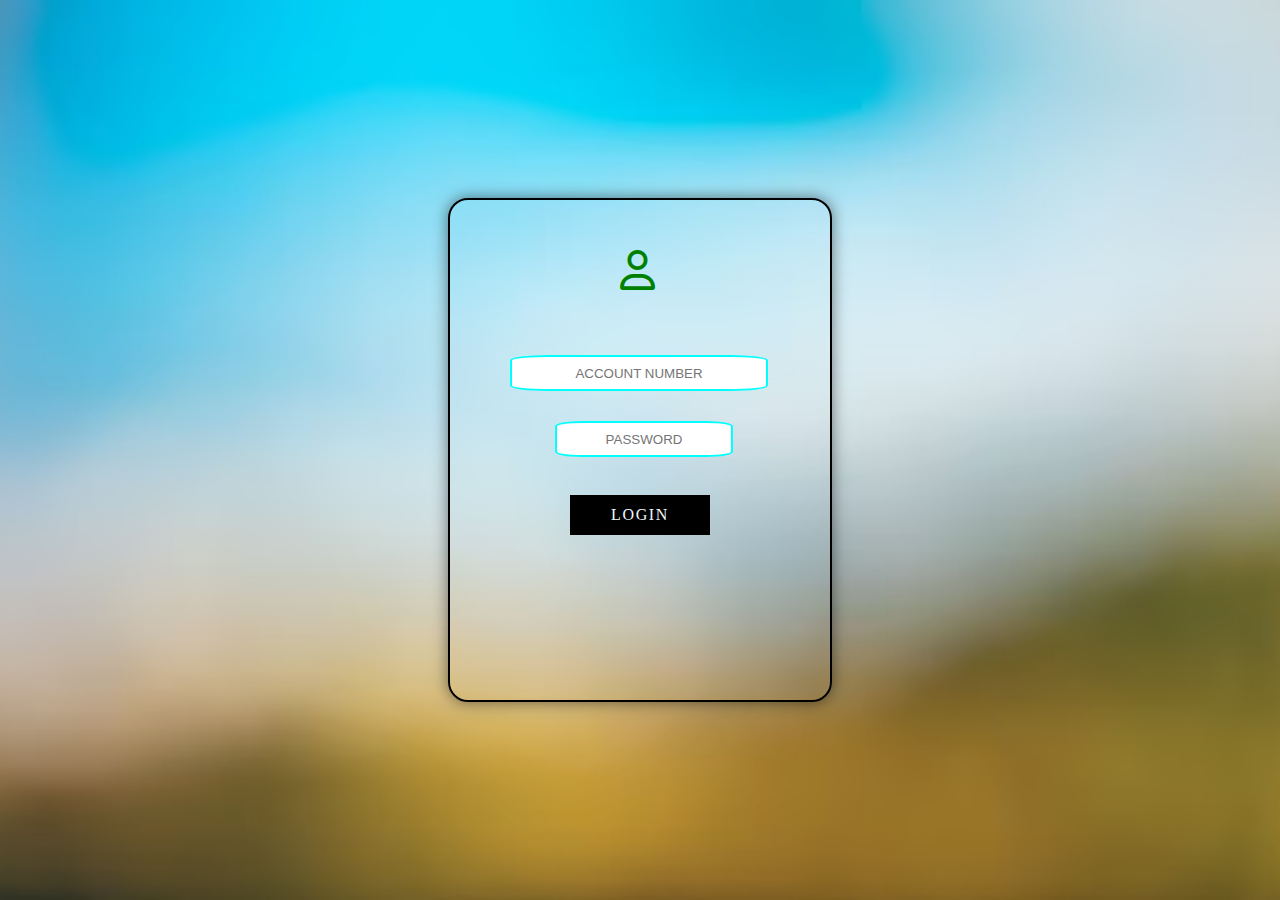
==== index.html @ 8c3f3406 "deploy" ====
<!DOCTYPE HTML>
<HTML>
    <HEAD>
        <TITLE>
            PROJECT NUMBER 5
        </TITLE>
        <link rel="stylesheet" href="style1.css">
      

        <!-- Add Font Awesome CDN link -->
        <link rel="stylesheet" href="https://cdnjs.cloudflare.com/ajax/libs/font-awesome/6.0.0-beta3/css/all.min.css">
    </HEAD>
    <BODY>
        <div class="background"></div> 
        <div class="container" style="--clr:#ffffff">
            <i id="icon" class="fa-regular fa-user"style="--clr:#ff003c"></i>
            <br>
            <input id="name" type="text" placeholder="ACCOUNT NUMBER" style="--clr:#0ddbff">
            <br>
            <input id="password" type="password" placeholder="PASSWORD" style="--clr:#0ddbff">
            <br>
            <a href="options.html" style="--clr:#ff003c" id="loginbtn"><span>LOGIN</span></a>
        </div> 
        <script src="logic.js"></script>
    </BODY>
</HTML>
---- style1.css ----
body {
    margin: 0;
    padding: 0;
}

.background {
    width: 100%;
    height: 100vh;
    background-image: url(blur.jpg);
    background-size: cover;
    background-repeat: no-repeat;
    background-position: center;
    position: relative; 
}

.container {
    position: absolute; 
    top: 50%;
    left: 50%; 
    transform: translate(-50%, -50%); 
    border: 2px solid black;
    height: 500px;
    width: 380px;
    background-color: rgba(0 0 0 0.5);
    transition-duration: 0.5s;
    color: white;
    box-shadow: 0px 0px 15px rgba(0, 0, 0, 0.5);
    border-radius: 20px;
}

#icon {
    font-size: 40px;
    margin-left: 170px;
    margin-top: 50px;
    transition-duration: 0.6s;
    color: green;
}

#name{
    height: 30px;
    width: 250px;
    margin-left:60px; 
    margin-top: 65px;
    border: 2px solid cyan;
    border-radius: 15%;
    text-align: center;
    transition: 0.5s;
}
#password{
    height: 30px;
    width: 170px;
    margin-left: 105px;
    margin-top:30px;
    border: 2px solid cyan;
    border-radius: 15%;
    text-align: center;
    transition: 0.5s;
}
a {
    height: 40px;
    border:white;
    width: 100px;
    background-color: black;
    margin-top: 1cm; 
    margin-left: 3.7cm;
    transition-duration: 0.5s;
    display: block;
    text-decoration: none;
    letter-spacing: 0.1em;
    margin-right: auto;
    color:aliceblue;
    margin-left: auto; 
    text-align: center;
    line-height: 40px; 
    padding: 0 20px;
}

a:hover {
    background: var(--clr);
    letter-spacing: o.25em;
    padding: 0 40px; 
    box-shadow:0 0 35px var(--clr);
}
.container:hover {
    background: var(--clr); 
    box-shadow: 0 0 30px 15px var(--clr); 
}


#icon:hover {
    color: var(--clr); 
    transform: scale(1.2); 
    box-shadow: 0 0 10px var(--clr); 
}
#name:hover{
    background: var(--clr);
    box-shadow:0 0 35px var(--clr);
}
#password:hover{
    background: var(--clr);
    box-shadow:0 0 35px var(--clr);
}
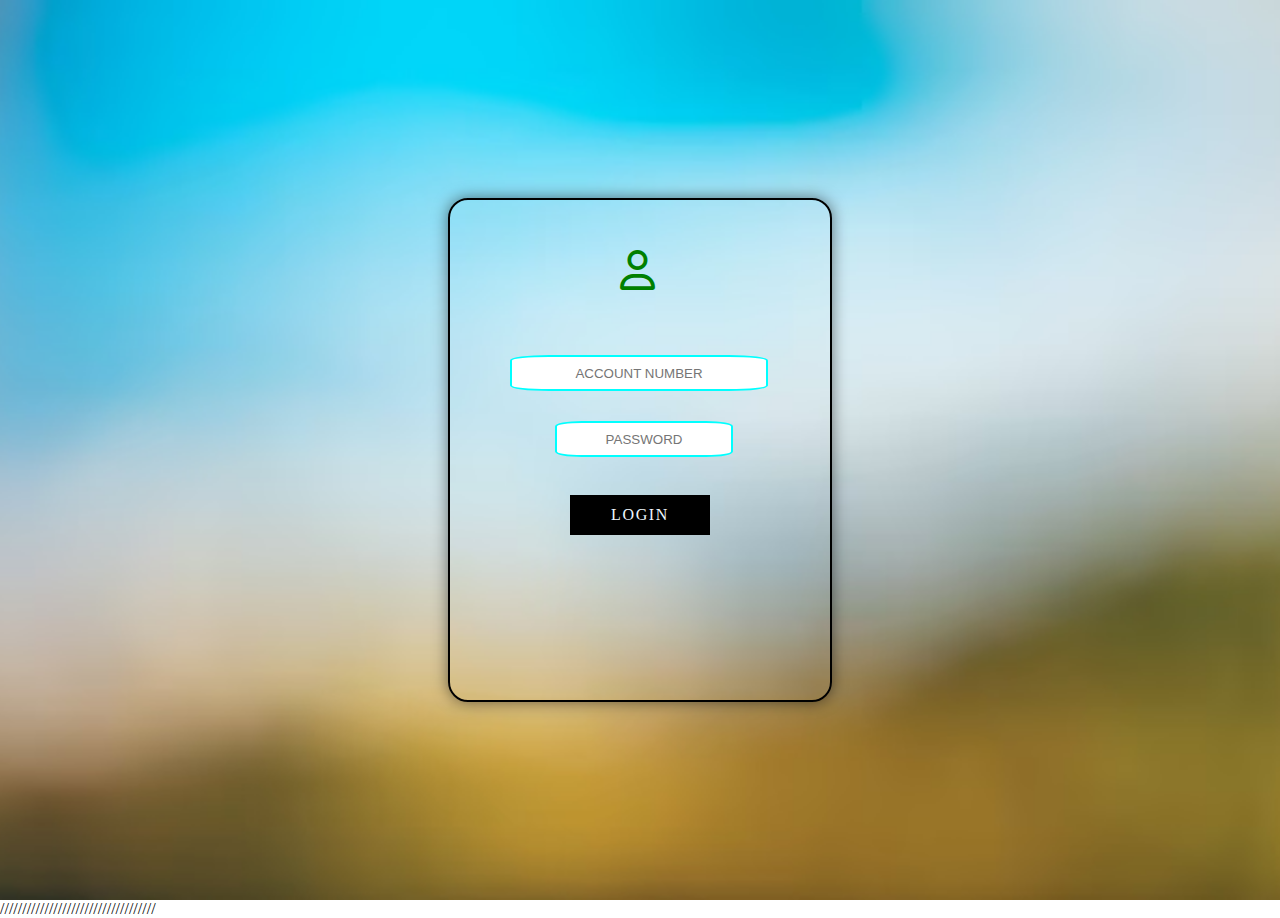
==== commit 0eca016e: "Update index.html" ====
--- a/index.html
+++ b/index.html
@@ -24,3 +24,4 @@
         <script src="logic.js"></script>
     </BODY>
 </HTML>
+///////////////////////////////////
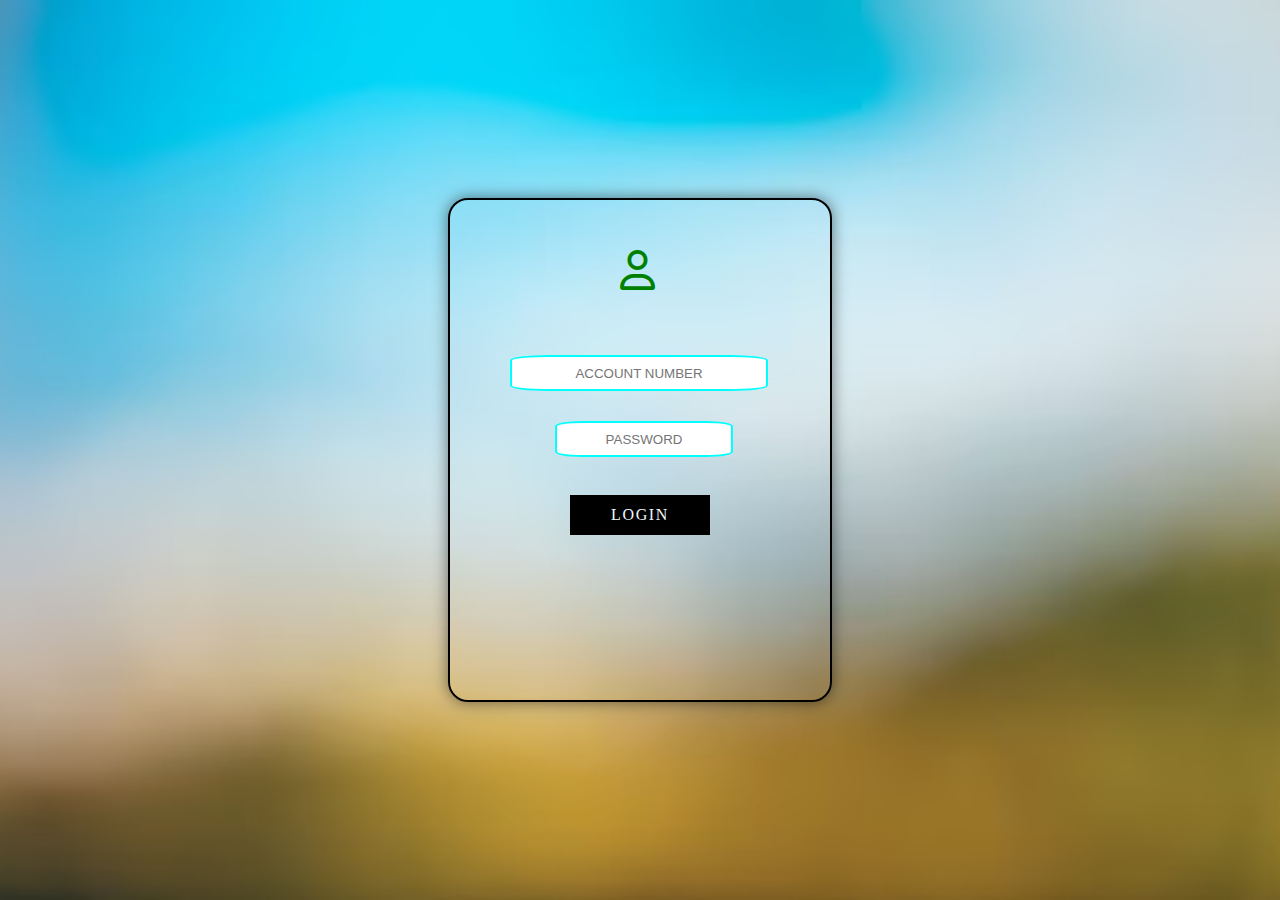
==== commit 4237e005: "Update index.html" ====
--- a/index.html
+++ b/index.html
@@ -24,4 +24,3 @@
         <script src="logic.js"></script>
     </BODY>
 </HTML>
-///////////////////////////////////
